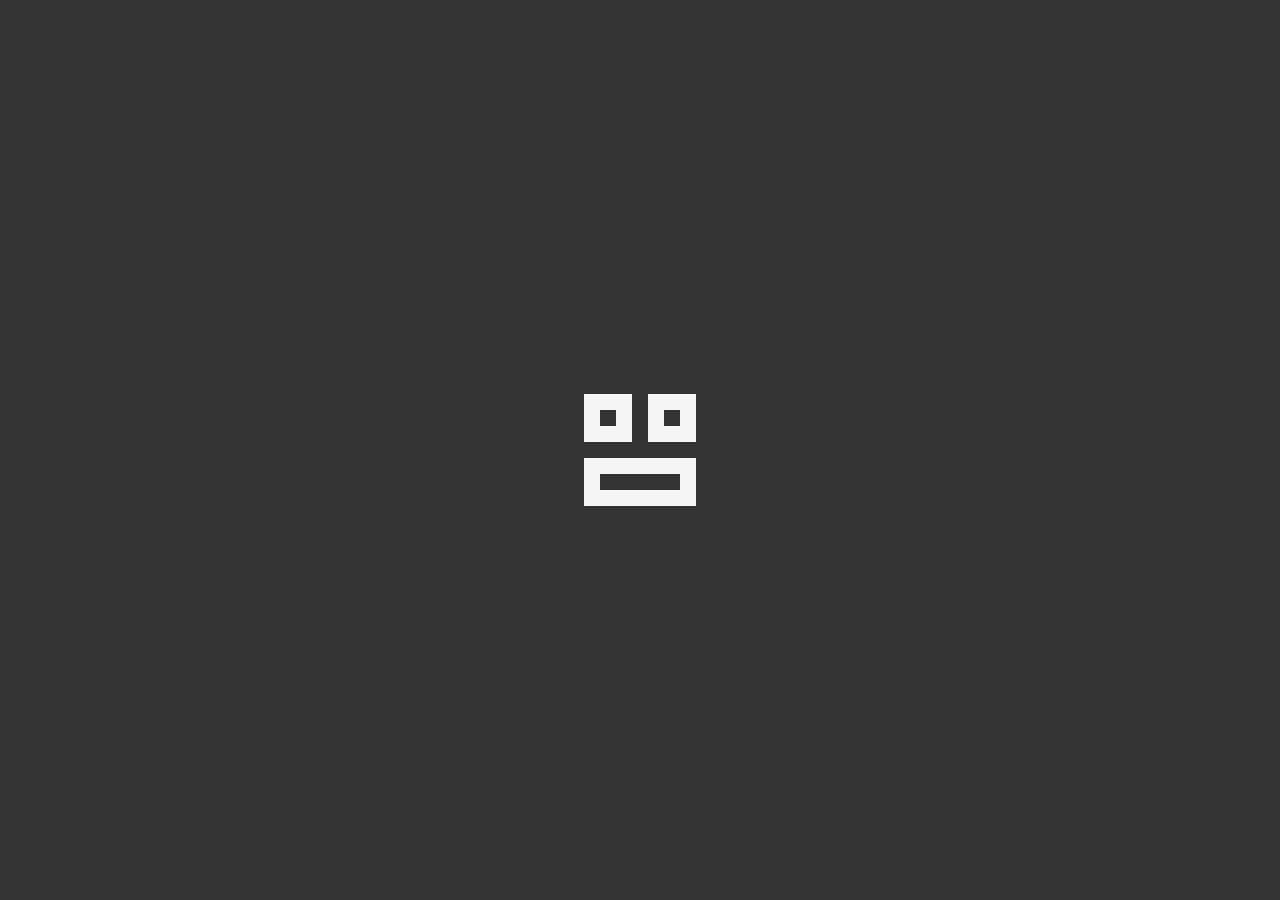
==== index.html @ 395b9e18 "font changed" ====
<!DOCTYPE html>
<html>
<head>
  <!--
    If you are serving your web app in a path other than the root, change the
    href value below to reflect the base path you are serving from.

    The path provided below has to start and end with a slash "/" in order for
    it to work correctly.

    For more details:
    * https://developer.mozilla.org/en-US/docs/Web/HTML/Element/base

    This is a placeholder for base href that will be replaced by the value of
    the `--base-href` argument provided to `flutter build`.
  -->
  <!--  <base href="$FLUTTER_BASE_HREF">-->

  <meta charset="UTF-8">
  <meta content="IE=Edge" http-equiv="X-UA-Compatible">
  <meta name="description" content="A new Flutter project.">

  <!-- iOS meta tags & icons -->
  <meta name="apple-mobile-web-app-capable" content="yes">
  <meta name="apple-mobile-web-app-status-bar-style" content="black">
  <meta name="apple-mobile-web-app-title" content="portfolio2">
  <link rel="apple-touch-icon" href="icons/Icon-192.png">

  <title> Portfolio </title>
  <link rel="manifest" href="manifest.json">
  <style>
    body {
  background: #333;
  display: flex;
  width: 100vw;
  height: 100vh;
  justify-content: center;
  align-items: center;
  padding: 0px;
  margin: 0px;
}
body .container {
  width: 112px;
  height: 112px;
}
body .container .box1,
body .container .box2,
body .container .box3 {
  border: 16px solid #f5f5f5;
  box-sizing: border-box;
  position: absolute;
  display: block;
}
body .container .box1 {
  width: 112px;
  height: 48px;
  margin-top: 64px;
  margin-left: 0px;
  animation: anime1 4s 0s forwards ease-in-out infinite;
}
body .container .box2 {
  width: 48px;
  height: 48px;
  margin-top: 0px;
  margin-left: 0px;
  animation: anime2 4s 0s forwards ease-in-out infinite;
}
body .container .box3 {
  width: 48px;
  height: 48px;
  margin-top: 0px;
  margin-left: 64px;
  animation: anime3 4s 0s forwards ease-in-out infinite;
}
@-moz-keyframes anime1 {
  0% {
    width: 112px;
    height: 48px;
    margin-top: 64px;
    margin-left: 0px;
  }
  12.5% {
    width: 48px;
    height: 48px;
    margin-top: 64px;
    margin-left: 0px;
  }
  25% {
    width: 48px;
    height: 48px;
    margin-top: 64px;
    margin-left: 0px;
  }
  37.5% {
    width: 48px;
    height: 48px;
    margin-top: 64px;
    margin-left: 0px;
  }
  50% {
    width: 48px;
    height: 48px;
    margin-top: 64px;
    margin-left: 0px;
  }
  62.5% {
    width: 48px;
    height: 48px;
    margin-top: 64px;
    margin-left: 0px;
  }
  75% {
    width: 48px;
    height: 112px;
    margin-top: 0px;
    margin-left: 0px;
  }
  87.5% {
    width: 48px;
    height: 48px;
    margin-top: 0px;
    margin-left: 0px;
  }
  100% {
    width: 48px;
    height: 48px;
    margin-top: 0px;
    margin-left: 0px;
  }
}
@-webkit-keyframes anime1 {
  0% {
    width: 112px;
    height: 48px;
    margin-top: 64px;
    margin-left: 0px;
  }
  12.5% {
    width: 48px;
    height: 48px;
    margin-top: 64px;
    margin-left: 0px;
  }
  25% {
    width: 48px;
    height: 48px;
    margin-top: 64px;
    margin-left: 0px;
  }
  37.5% {
    width: 48px;
    height: 48px;
    margin-top: 64px;
    margin-left: 0px;
  }
  50% {
    width: 48px;
    height: 48px;
    margin-top: 64px;
    margin-left: 0px;
  }
  62.5% {
    width: 48px;
    height: 48px;
    margin-top: 64px;
    margin-left: 0px;
  }
  75% {
    width: 48px;
    height: 112px;
    margin-top: 0px;
    margin-left: 0px;
  }
  87.5% {
    width: 48px;
    height: 48px;
    margin-top: 0px;
    margin-left: 0px;
  }
  100% {
    width: 48px;
    height: 48px;
    margin-top: 0px;
    margin-left: 0px;
  }
}
@-o-keyframes anime1 {
  0% {
    width: 112px;
    height: 48px;
    margin-top: 64px;
    margin-left: 0px;
  }
  12.5% {
    width: 48px;
    height: 48px;
    margin-top: 64px;
    margin-left: 0px;
  }
  25% {
    width: 48px;
    height: 48px;
    margin-top: 64px;
    margin-left: 0px;
  }
  37.5% {
    width: 48px;
    height: 48px;
    margin-top: 64px;
    margin-left: 0px;
  }
  50% {
    width: 48px;
    height: 48px;
    margin-top: 64px;
    margin-left: 0px;
  }
  62.5% {
    width: 48px;
    height: 48px;
    margin-top: 64px;
    margin-left: 0px;
  }
  75% {
    width: 48px;
    height: 112px;
    margin-top: 0px;
    margin-left: 0px;
  }
  87.5% {
    width: 48px;
    height: 48px;
    margin-top: 0px;
    margin-left: 0px;
  }
  100% {
    width: 48px;
    height: 48px;
    margin-top: 0px;
    margin-left: 0px;
  }
}
@keyframes anime1 {
  0% {
    width: 112px;
    height: 48px;
    margin-top: 64px;
    margin-left: 0px;
  }
  12.5% {
    width: 48px;
    height: 48px;
    margin-top: 64px;
    margin-left: 0px;
  }
  25% {
    width: 48px;
    height: 48px;
    margin-top: 64px;
    margin-left: 0px;
  }
  37.5% {
    width: 48px;
    height: 48px;
    margin-top: 64px;
    margin-left: 0px;
  }
  50% {
    width: 48px;
    height: 48px;
    margin-top: 64px;
    margin-left: 0px;
  }
  62.5% {
    width: 48px;
    height: 48px;
    margin-top: 64px;
    margin-left: 0px;
  }
  75% {
    width: 48px;
    height: 112px;
    margin-top: 0px;
    margin-left: 0px;
  }
  87.5% {
    width: 48px;
    height: 48px;
    margin-top: 0px;
    margin-left: 0px;
  }
  100% {
    width: 48px;
    height: 48px;
    margin-top: 0px;
    margin-left: 0px;
  }
}
@-moz-keyframes anime2 {
  0% {
    width: 48px;
    height: 48px;
    margin-top: 0px;
    margin-left: 0px;
  }
  12.5% {
    width: 48px;
    height: 48px;
    margin-top: 0px;
    margin-left: 0px;
  }
  25% {
    width: 48px;
    height: 48px;
    margin-top: 0px;
    margin-left: 0px;
  }
  37.5% {
    width: 48px;
    height: 48px;
    margin-top: 0px;
    margin-left: 0px;
  }
  50% {
    width: 112px;
    height: 48px;
    margin-top: 0px;
    margin-left: 0px;
  }
  62.5% {
    width: 48px;
    height: 48px;
    margin-top: 0px;
    margin-left: 64px;
  }
  75% {
    width: 48px;
    height: 48px;
    margin-top: 0px;
    margin-left: 64px;
  }
  87.5% {
    width: 48px;
    height: 48px;
    margin-top: 0px;
    margin-left: 64px;
  }
  100% {
    width: 48px;
    height: 48px;
    margin-top: 0px;
    margin-left: 64px;
  }
}
@-webkit-keyframes anime2 {
  0% {
    width: 48px;
    height: 48px;
    margin-top: 0px;
    margin-left: 0px;
  }
  12.5% {
    width: 48px;
    height: 48px;
    margin-top: 0px;
    margin-left: 0px;
  }
  25% {
    width: 48px;
    height: 48px;
    margin-top: 0px;
    margin-left: 0px;
  }
  37.5% {
    width: 48px;
    height: 48px;
    margin-top: 0px;
    margin-left: 0px;
  }
  50% {
    width: 112px;
    height: 48px;
    margin-top: 0px;
    margin-left: 0px;
  }
  62.5% {
    width: 48px;
    height: 48px;
    margin-top: 0px;
    margin-left: 64px;
  }
  75% {
    width: 48px;
    height: 48px;
    margin-top: 0px;
    margin-left: 64px;
  }
  87.5% {
    width: 48px;
    height: 48px;
    margin-top: 0px;
    margin-left: 64px;
  }
  100% {
    width: 48px;
    height: 48px;
    margin-top: 0px;
    margin-left: 64px;
  }
}
@-o-keyframes anime2 {
  0% {
    width: 48px;
    height: 48px;
    margin-top: 0px;
    margin-left: 0px;
  }
  12.5% {
    width: 48px;
    height: 48px;
    margin-top: 0px;
    margin-left: 0px;
  }
  25% {
    width: 48px;
    height: 48px;
    margin-top: 0px;
    margin-left: 0px;
  }
  37.5% {
    width: 48px;
    height: 48px;
    margin-top: 0px;
    margin-left: 0px;
  }
  50% {
    width: 112px;
    height: 48px;
    margin-top: 0px;
    margin-left: 0px;
  }
  62.5% {
    width: 48px;
    height: 48px;
    margin-top: 0px;
    margin-left: 64px;
  }
  75% {
    width: 48px;
    height: 48px;
    margin-top: 0px;
    margin-left: 64px;
  }
  87.5% {
    width: 48px;
    height: 48px;
    margin-top: 0px;
    margin-left: 64px;
  }
  100% {
    width: 48px;
    height: 48px;
    margin-top: 0px;
    margin-left: 64px;
  }
}
@keyframes anime2 {
  0% {
    width: 48px;
    height: 48px;
    margin-top: 0px;
    margin-left: 0px;
  }
  12.5% {
    width: 48px;
    height: 48px;
    margin-top: 0px;
    margin-left: 0px;
  }
  25% {
    width: 48px;
    height: 48px;
    margin-top: 0px;
    margin-left: 0px;
  }
  37.5% {
    width: 48px;
    height: 48px;
    margin-top: 0px;
    margin-left: 0px;
  }
  50% {
    width: 112px;
    height: 48px;
    margin-top: 0px;
    margin-left: 0px;
  }
  62.5% {
    width: 48px;
    height: 48px;
    margin-top: 0px;
    margin-left: 64px;
  }
  75% {
    width: 48px;
    height: 48px;
    margin-top: 0px;
    margin-left: 64px;
  }
  87.5% {
    width: 48px;
    height: 48px;
    margin-top: 0px;
    margin-left: 64px;
  }
  100% {
    width: 48px;
    height: 48px;
    margin-top: 0px;
    margin-left: 64px;
  }
}
@-moz-keyframes anime3 {
  0% {
    width: 48px;
    height: 48px;
    margin-top: 0px;
    margin-left: 64px;
  }
  12.5% {
    width: 48px;
    height: 48px;
    margin-top: 0px;
    margin-left: 64px;
  }
  25% {
    width: 48px;
    height: 112px;
    margin-top: 0px;
    margin-left: 64px;
  }
  37.5% {
    width: 48px;
    height: 48px;
    margin-top: 64px;
    margin-left: 64px;
  }
  50% {
    width: 48px;
    height: 48px;
    margin-top: 64px;
    margin-left: 64px;
  }
  62.5% {
    width: 48px;
    height: 48px;
    margin-top: 64px;
    margin-left: 64px;
  }
  75% {
    width: 48px;
    height: 48px;
    margin-top: 64px;
    margin-left: 64px;
  }
  87.5% {
    width: 48px;
    height: 48px;
    margin-top: 64px;
    margin-left: 64px;
  }
  100% {
    width: 112px;
    height: 48px;
    margin-top: 64px;
    margin-left: 0px;
  }
}
@-webkit-keyframes anime3 {
  0% {
    width: 48px;
    height: 48px;
    margin-top: 0px;
    margin-left: 64px;
  }
  12.5% {
    width: 48px;
    height: 48px;
    margin-top: 0px;
    margin-left: 64px;
  }
  25% {
    width: 48px;
    height: 112px;
    margin-top: 0px;
    margin-left: 64px;
  }
  37.5% {
    width: 48px;
    height: 48px;
    margin-top: 64px;
    margin-left: 64px;
  }
  50% {
    width: 48px;
    height: 48px;
    margin-top: 64px;
    margin-left: 64px;
  }
  62.5% {
    width: 48px;
    height: 48px;
    margin-top: 64px;
    margin-left: 64px;
  }
  75% {
    width: 48px;
    height: 48px;
    margin-top: 64px;
    margin-left: 64px;
  }
  87.5% {
    width: 48px;
    height: 48px;
    margin-top: 64px;
    margin-left: 64px;
  }
  100% {
    width: 112px;
    height: 48px;
    margin-top: 64px;
    margin-left: 0px;
  }
}
@-o-keyframes anime3 {
  0% {
    width: 48px;
    height: 48px;
    margin-top: 0px;
    margin-left: 64px;
  }
  12.5% {
    width: 48px;
    height: 48px;
    margin-top: 0px;
    margin-left: 64px;
  }
  25% {
    width: 48px;
    height: 112px;
    margin-top: 0px;
    margin-left: 64px;
  }
  37.5% {
    width: 48px;
    height: 48px;
    margin-top: 64px;
    margin-left: 64px;
  }
  50% {
    width: 48px;
    height: 48px;
    margin-top: 64px;
    margin-left: 64px;
  }
  62.5% {
    width: 48px;
    height: 48px;
    margin-top: 64px;
    margin-left: 64px;
  }
  75% {
    width: 48px;
    height: 48px;
    margin-top: 64px;
    margin-left: 64px;
  }
  87.5% {
    width: 48px;
    height: 48px;
    margin-top: 64px;
    margin-left: 64px;
  }
  100% {
    width: 112px;
    height: 48px;
    margin-top: 64px;
    margin-left: 0px;
  }
}
@keyframes anime3 {
  0% {
    width: 48px;
    height: 48px;
    margin-top: 0px;
    margin-left: 64px;
  }
  12.5% {
    width: 48px;
    height: 48px;
    margin-top: 0px;
    margin-left: 64px;
  }
  25% {
    width: 48px;
    height: 112px;
    margin-top: 0px;
    margin-left: 64px;
  }
  37.5% {
    width: 48px;
    height: 48px;
    margin-top: 64px;
    margin-left: 64px;
  }
  50% {
    width: 48px;
    height: 48px;
    margin-top: 64px;
    margin-left: 64px;
  }
  62.5% {
    width: 48px;
    height: 48px;
    margin-top: 64px;
    margin-left: 64px;
  }
  75% {
    width: 48px;
    height: 48px;
    margin-top: 64px;
    margin-left: 64px;
  }
  87.5% {
    width: 48px;
    height: 48px;
    margin-top: 64px;
    margin-left: 64px;
  }
  100% {
    width: 112px;
    height: 48px;
    margin-top: 64px;
    margin-left: 0px;
  }
}

  </style>
</head>
<body>
<div class="container">
  <div class="box1"></div>
  <div class="box2"></div>
  <div class="box3"></div>
</div>
<!-- This script installs service_worker.js to provide PWA functionality to
     application. For more information, see:
     https://developers.google.com/web/fundamentals/primers/service-workers -->
<script>
    var serviceWorkerVersion = '2859635716';
    var scriptLoaded = false;
    function loadMainDartJs() {
      if (scriptLoaded) {
        return;
      }
      scriptLoaded = true;
      var scriptTag = document.createElement('script');
      scriptTag.src = 'main.dart.js';
      scriptTag.type = 'application/javascript';
      document.body.append(scriptTag);
    }

    if ('serviceWorker' in navigator) {
      // Service workers are supported. Use them.
      window.addEventListener('load', function () {
        // Wait for registration to finish before dropping the <script> tag.
        // Otherwise, the browser will load the script multiple times,
        // potentially different versions.
        var serviceWorkerUrl = 'flutter_service_worker.js?v=' + serviceWorkerVersion;
        navigator.serviceWorker.register(serviceWorkerUrl)
          .then((reg) => {
            function waitForActivation(serviceWorker) {
              serviceWorker.addEventListener('statechange', () => {
                if (serviceWorker.state == 'activated') {
                  console.log('Installed new service worker.');
                  loadMainDartJs();
                }
              });
            }
            if (!reg.active && (reg.installing || reg.waiting)) {
              // No active web worker and we have installed or are installing
              // one for the first time. Simply wait for it to activate.
              waitForActivation(reg.installing ?? reg.waiting);
            } else if (!reg.active.scriptURL.endsWith(serviceWorkerVersion)) {
              // When the app updates the serviceWorkerVersion changes, so we
              // need to ask the service worker to update.
              console.log('New service worker available.');
              reg.update();
              waitForActivation(reg.installing);
            } else {
              // Existing service worker is still good.
              console.log('Loading app from service worker.');
              loadMainDartJs();
            }
          });

        // If service worker doesn't succeed in a reasonable amount of time,
        // fallback to plaint <script> tag.
        setTimeout(() => {
          if (!scriptLoaded) {
            console.warn(
              'Failed to load app from service worker. Falling back to plain <script> tag.',
            );
            loadMainDartJs();
          }
        }, 4000);
      });
    } else {
      // Service workers not supported. Just drop the <script> tag.
      loadMainDartJs();
    }
  </script>
</body>
</html>
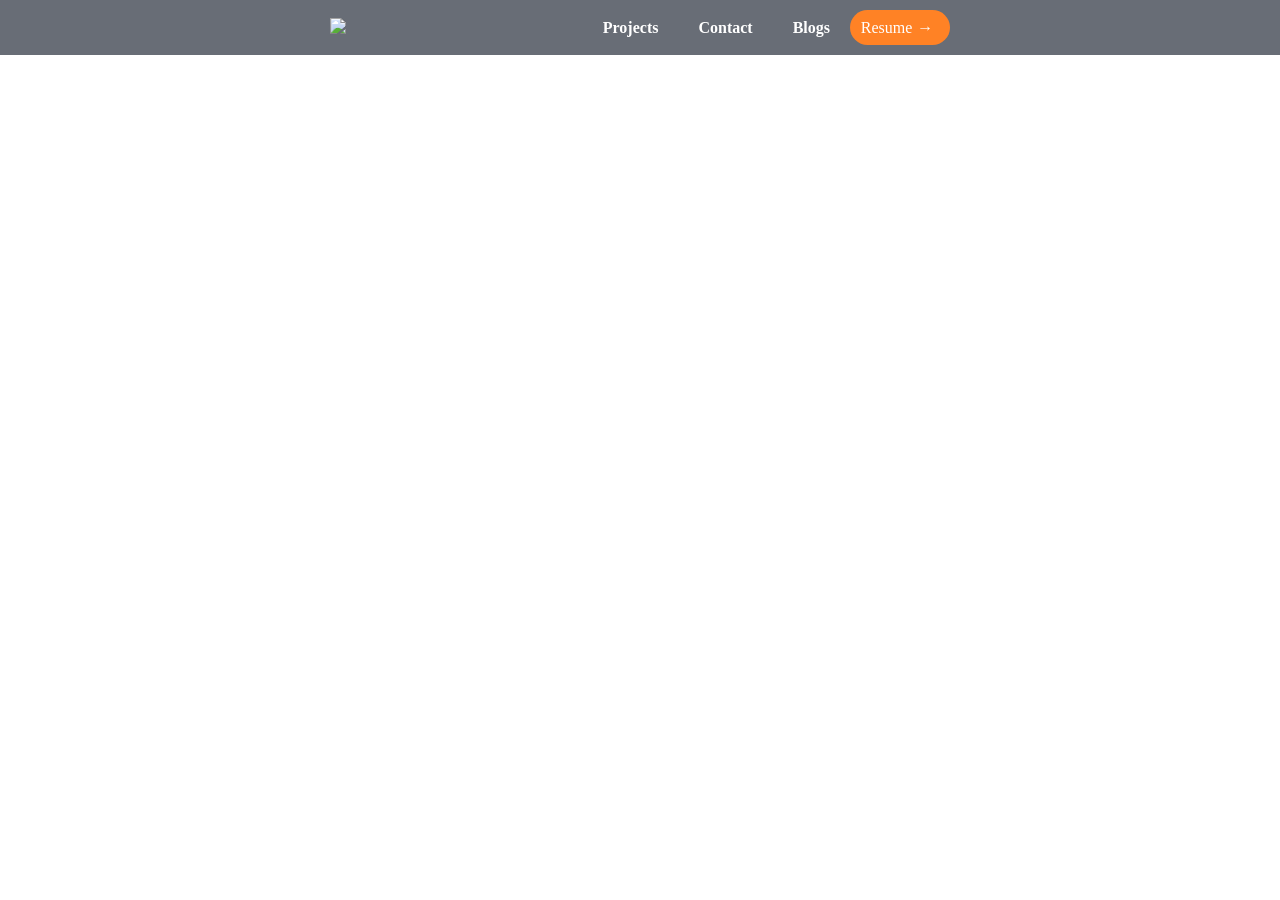
==== commit 5bf8da7a: "See ORIGIN_COMMIT from refs/heads/master" ====
--- a/index.html
+++ b/index.html
@@ -1,824 +1,28 @@
-<!DOCTYPE html>
-<html>
+<!doctype html>
+<html lang="en">
+
 <head>
-  <!--
-    If you are serving your web app in a path other than the root, change the
-    href value below to reflect the base path you are serving from.
+  <meta charset="UTF-8" />
+  <link rel="icon" type="image/svg+xml" href="/logo.png" />
+  <meta name="viewport" content="width=device-width, initial-scale=1.0" />
+  <title>Fahad's - Porfolio</title>
+  <script type="module" crossorigin src="/assets/index-xwb10zrN.js"></script>
+  <link rel="modulepreload" crossorigin href="/assets/core-js-BIyUlsrx.js">
+  <link rel="modulepreload" crossorigin href="/assets/babel-runtime-COBlzN6P.js">
+  <link rel="modulepreload" crossorigin href="/assets/react-Bktag0Tn.js">
+  <link rel="modulepreload" crossorigin href="/assets/scheduler-CzFDRTuY.js">
+  <link rel="modulepreload" crossorigin href="/assets/react-dom-Dtr50wvn.js">
+  <link rel="modulepreload" crossorigin href="/assets/@remix-run-mYPDgsY_.js">
+  <link rel="modulepreload" crossorigin href="/assets/react-router-BqUJH2Sn.js">
+  <link rel="modulepreload" crossorigin href="/assets/react-router-dom-BqNi4hDz.js">
+  <link rel="modulepreload" crossorigin href="/assets/prop-types-BKNjMPK8.js">
+  <link rel="modulepreload" crossorigin href="/assets/lottie-web-OXJeWB4-.js">
+  <link rel="modulepreload" crossorigin href="/assets/react-lottie-DNDC81LT.js">
+  <link rel="stylesheet" crossorigin href="/assets/index-HFA5YHry.css">
+</head>
 
-    The path provided below has to start and end with a slash "/" in order for
-    it to work correctly.
+<body>
+  <div id="root"></div>
+</body>
 
-    For more details:
-    * https://developer.mozilla.org/en-US/docs/Web/HTML/Element/base
-
-    This is a placeholder for base href that will be replaced by the value of
-    the `--base-href` argument provided to `flutter build`.
-  -->
-  <!--  <base href="$FLUTTER_BASE_HREF">-->
-
-  <meta charset="UTF-8">
-  <meta content="IE=Edge" http-equiv="X-UA-Compatible">
-  <meta name="description" content="A new Flutter project.">
-
-  <!-- iOS meta tags & icons -->
-  <meta name="apple-mobile-web-app-capable" content="yes">
-  <meta name="apple-mobile-web-app-status-bar-style" content="black">
-  <meta name="apple-mobile-web-app-title" content="portfolio2">
-  <link rel="apple-touch-icon" href="icons/Icon-192.png">
-
-  <title> Portfolio </title>
-  <link rel="manifest" href="manifest.json">
-  <style>
-    body {
-  background: #333;
-  display: flex;
-  width: 100vw;
-  height: 100vh;
-  justify-content: center;
-  align-items: center;
-  padding: 0px;
-  margin: 0px;
-}
-body .container {
-  width: 112px;
-  height: 112px;
-}
-body .container .box1,
-body .container .box2,
-body .container .box3 {
-  border: 16px solid #f5f5f5;
-  box-sizing: border-box;
-  position: absolute;
-  display: block;
-}
-body .container .box1 {
-  width: 112px;
-  height: 48px;
-  margin-top: 64px;
-  margin-left: 0px;
-  animation: anime1 4s 0s forwards ease-in-out infinite;
-}
-body .container .box2 {
-  width: 48px;
-  height: 48px;
-  margin-top: 0px;
-  margin-left: 0px;
-  animation: anime2 4s 0s forwards ease-in-out infinite;
-}
-body .container .box3 {
-  width: 48px;
-  height: 48px;
-  margin-top: 0px;
-  margin-left: 64px;
-  animation: anime3 4s 0s forwards ease-in-out infinite;
-}
-@-moz-keyframes anime1 {
-  0% {
-    width: 112px;
-    height: 48px;
-    margin-top: 64px;
-    margin-left: 0px;
-  }
-  12.5% {
-    width: 48px;
-    height: 48px;
-    margin-top: 64px;
-    margin-left: 0px;
-  }
-  25% {
-    width: 48px;
-    height: 48px;
-    margin-top: 64px;
-    margin-left: 0px;
-  }
-  37.5% {
-    width: 48px;
-    height: 48px;
-    margin-top: 64px;
-    margin-left: 0px;
-  }
-  50% {
-    width: 48px;
-    height: 48px;
-    margin-top: 64px;
-    margin-left: 0px;
-  }
-  62.5% {
-    width: 48px;
-    height: 48px;
-    margin-top: 64px;
-    margin-left: 0px;
-  }
-  75% {
-    width: 48px;
-    height: 112px;
-    margin-top: 0px;
-    margin-left: 0px;
-  }
-  87.5% {
-    width: 48px;
-    height: 48px;
-    margin-top: 0px;
-    margin-left: 0px;
-  }
-  100% {
-    width: 48px;
-    height: 48px;
-    margin-top: 0px;
-    margin-left: 0px;
-  }
-}
-@-webkit-keyframes anime1 {
-  0% {
-    width: 112px;
-    height: 48px;
-    margin-top: 64px;
-    margin-left: 0px;
-  }
-  12.5% {
-    width: 48px;
-    height: 48px;
-    margin-top: 64px;
-    margin-left: 0px;
-  }
-  25% {
-    width: 48px;
-    height: 48px;
-    margin-top: 64px;
-    margin-left: 0px;
-  }
-  37.5% {
-    width: 48px;
-    height: 48px;
-    margin-top: 64px;
-    margin-left: 0px;
-  }
-  50% {
-    width: 48px;
-    height: 48px;
-    margin-top: 64px;
-    margin-left: 0px;
-  }
-  62.5% {
-    width: 48px;
-    height: 48px;
-    margin-top: 64px;
-    margin-left: 0px;
-  }
-  75% {
-    width: 48px;
-    height: 112px;
-    margin-top: 0px;
-    margin-left: 0px;
-  }
-  87.5% {
-    width: 48px;
-    height: 48px;
-    margin-top: 0px;
-    margin-left: 0px;
-  }
-  100% {
-    width: 48px;
-    height: 48px;
-    margin-top: 0px;
-    margin-left: 0px;
-  }
-}
-@-o-keyframes anime1 {
-  0% {
-    width: 112px;
-    height: 48px;
-    margin-top: 64px;
-    margin-left: 0px;
-  }
-  12.5% {
-    width: 48px;
-    height: 48px;
-    margin-top: 64px;
-    margin-left: 0px;
-  }
-  25% {
-    width: 48px;
-    height: 48px;
-    margin-top: 64px;
-    margin-left: 0px;
-  }
-  37.5% {
-    width: 48px;
-    height: 48px;
-    margin-top: 64px;
-    margin-left: 0px;
-  }
-  50% {
-    width: 48px;
-    height: 48px;
-    margin-top: 64px;
-    margin-left: 0px;
-  }
-  62.5% {
-    width: 48px;
-    height: 48px;
-    margin-top: 64px;
-    margin-left: 0px;
-  }
-  75% {
-    width: 48px;
-    height: 112px;
-    margin-top: 0px;
-    margin-left: 0px;
-  }
-  87.5% {
-    width: 48px;
-    height: 48px;
-    margin-top: 0px;
-    margin-left: 0px;
-  }
-  100% {
-    width: 48px;
-    height: 48px;
-    margin-top: 0px;
-    margin-left: 0px;
-  }
-}
-@keyframes anime1 {
-  0% {
-    width: 112px;
-    height: 48px;
-    margin-top: 64px;
-    margin-left: 0px;
-  }
-  12.5% {
-    width: 48px;
-    height: 48px;
-    margin-top: 64px;
-    margin-left: 0px;
-  }
-  25% {
-    width: 48px;
-    height: 48px;
-    margin-top: 64px;
-    margin-left: 0px;
-  }
-  37.5% {
-    width: 48px;
-    height: 48px;
-    margin-top: 64px;
-    margin-left: 0px;
-  }
-  50% {
-    width: 48px;
-    height: 48px;
-    margin-top: 64px;
-    margin-left: 0px;
-  }
-  62.5% {
-    width: 48px;
-    height: 48px;
-    margin-top: 64px;
-    margin-left: 0px;
-  }
-  75% {
-    width: 48px;
-    height: 112px;
-    margin-top: 0px;
-    margin-left: 0px;
-  }
-  87.5% {
-    width: 48px;
-    height: 48px;
-    margin-top: 0px;
-    margin-left: 0px;
-  }
-  100% {
-    width: 48px;
-    height: 48px;
-    margin-top: 0px;
-    margin-left: 0px;
-  }
-}
-@-moz-keyframes anime2 {
-  0% {
-    width: 48px;
-    height: 48px;
-    margin-top: 0px;
-    margin-left: 0px;
-  }
-  12.5% {
-    width: 48px;
-    height: 48px;
-    margin-top: 0px;
-    margin-left: 0px;
-  }
-  25% {
-    width: 48px;
-    height: 48px;
-    margin-top: 0px;
-    margin-left: 0px;
-  }
-  37.5% {
-    width: 48px;
-    height: 48px;
-    margin-top: 0px;
-    margin-left: 0px;
-  }
-  50% {
-    width: 112px;
-    height: 48px;
-    margin-top: 0px;
-    margin-left: 0px;
-  }
-  62.5% {
-    width: 48px;
-    height: 48px;
-    margin-top: 0px;
-    margin-left: 64px;
-  }
-  75% {
-    width: 48px;
-    height: 48px;
-    margin-top: 0px;
-    margin-left: 64px;
-  }
-  87.5% {
-    width: 48px;
-    height: 48px;
-    margin-top: 0px;
-    margin-left: 64px;
-  }
-  100% {
-    width: 48px;
-    height: 48px;
-    margin-top: 0px;
-    margin-left: 64px;
-  }
-}
-@-webkit-keyframes anime2 {
-  0% {
-    width: 48px;
-    height: 48px;
-    margin-top: 0px;
-    margin-left: 0px;
-  }
-  12.5% {
-    width: 48px;
-    height: 48px;
-    margin-top: 0px;
-    margin-left: 0px;
-  }
-  25% {
-    width: 48px;
-    height: 48px;
-    margin-top: 0px;
-    margin-left: 0px;
-  }
-  37.5% {
-    width: 48px;
-    height: 48px;
-    margin-top: 0px;
-    margin-left: 0px;
-  }
-  50% {
-    width: 112px;
-    height: 48px;
-    margin-top: 0px;
-    margin-left: 0px;
-  }
-  62.5% {
-    width: 48px;
-    height: 48px;
-    margin-top: 0px;
-    margin-left: 64px;
-  }
-  75% {
-    width: 48px;
-    height: 48px;
-    margin-top: 0px;
-    margin-left: 64px;
-  }
-  87.5% {
-    width: 48px;
-    height: 48px;
-    margin-top: 0px;
-    margin-left: 64px;
-  }
-  100% {
-    width: 48px;
-    height: 48px;
-    margin-top: 0px;
-    margin-left: 64px;
-  }
-}
-@-o-keyframes anime2 {
-  0% {
-    width: 48px;
-    height: 48px;
-    margin-top: 0px;
-    margin-left: 0px;
-  }
-  12.5% {
-    width: 48px;
-    height: 48px;
-    margin-top: 0px;
-    margin-left: 0px;
-  }
-  25% {
-    width: 48px;
-    height: 48px;
-    margin-top: 0px;
-    margin-left: 0px;
-  }
-  37.5% {
-    width: 48px;
-    height: 48px;
-    margin-top: 0px;
-    margin-left: 0px;
-  }
-  50% {
-    width: 112px;
-    height: 48px;
-    margin-top: 0px;
-    margin-left: 0px;
-  }
-  62.5% {
-    width: 48px;
-    height: 48px;
-    margin-top: 0px;
-    margin-left: 64px;
-  }
-  75% {
-    width: 48px;
-    height: 48px;
-    margin-top: 0px;
-    margin-left: 64px;
-  }
-  87.5% {
-    width: 48px;
-    height: 48px;
-    margin-top: 0px;
-    margin-left: 64px;
-  }
-  100% {
-    width: 48px;
-    height: 48px;
-    margin-top: 0px;
-    margin-left: 64px;
-  }
-}
-@keyframes anime2 {
-  0% {
-    width: 48px;
-    height: 48px;
-    margin-top: 0px;
-    margin-left: 0px;
-  }
-  12.5% {
-    width: 48px;
-    height: 48px;
-    margin-top: 0px;
-    margin-left: 0px;
-  }
-  25% {
-    width: 48px;
-    height: 48px;
-    margin-top: 0px;
-    margin-left: 0px;
-  }
-  37.5% {
-    width: 48px;
-    height: 48px;
-    margin-top: 0px;
-    margin-left: 0px;
-  }
-  50% {
-    width: 112px;
-    height: 48px;
-    margin-top: 0px;
-    margin-left: 0px;
-  }
-  62.5% {
-    width: 48px;
-    height: 48px;
-    margin-top: 0px;
-    margin-left: 64px;
-  }
-  75% {
-    width: 48px;
-    height: 48px;
-    margin-top: 0px;
-    margin-left: 64px;
-  }
-  87.5% {
-    width: 48px;
-    height: 48px;
-    margin-top: 0px;
-    margin-left: 64px;
-  }
-  100% {
-    width: 48px;
-    height: 48px;
-    margin-top: 0px;
-    margin-left: 64px;
-  }
-}
-@-moz-keyframes anime3 {
-  0% {
-    width: 48px;
-    height: 48px;
-    margin-top: 0px;
-    margin-left: 64px;
-  }
-  12.5% {
-    width: 48px;
-    height: 48px;
-    margin-top: 0px;
-    margin-left: 64px;
-  }
-  25% {
-    width: 48px;
-    height: 112px;
-    margin-top: 0px;
-    margin-left: 64px;
-  }
-  37.5% {
-    width: 48px;
-    height: 48px;
-    margin-top: 64px;
-    margin-left: 64px;
-  }
-  50% {
-    width: 48px;
-    height: 48px;
-    margin-top: 64px;
-    margin-left: 64px;
-  }
-  62.5% {
-    width: 48px;
-    height: 48px;
-    margin-top: 64px;
-    margin-left: 64px;
-  }
-  75% {
-    width: 48px;
-    height: 48px;
-    margin-top: 64px;
-    margin-left: 64px;
-  }
-  87.5% {
-    width: 48px;
-    height: 48px;
-    margin-top: 64px;
-    margin-left: 64px;
-  }
-  100% {
-    width: 112px;
-    height: 48px;
-    margin-top: 64px;
-    margin-left: 0px;
-  }
-}
-@-webkit-keyframes anime3 {
-  0% {
-    width: 48px;
-    height: 48px;
-    margin-top: 0px;
-    margin-left: 64px;
-  }
-  12.5% {
-    width: 48px;
-    height: 48px;
-    margin-top: 0px;
-    margin-left: 64px;
-  }
-  25% {
-    width: 48px;
-    height: 112px;
-    margin-top: 0px;
-    margin-left: 64px;
-  }
-  37.5% {
-    width: 48px;
-    height: 48px;
-    margin-top: 64px;
-    margin-left: 64px;
-  }
-  50% {
-    width: 48px;
-    height: 48px;
-    margin-top: 64px;
-    margin-left: 64px;
-  }
-  62.5% {
-    width: 48px;
-    height: 48px;
-    margin-top: 64px;
-    margin-left: 64px;
-  }
-  75% {
-    width: 48px;
-    height: 48px;
-    margin-top: 64px;
-    margin-left: 64px;
-  }
-  87.5% {
-    width: 48px;
-    height: 48px;
-    margin-top: 64px;
-    margin-left: 64px;
-  }
-  100% {
-    width: 112px;
-    height: 48px;
-    margin-top: 64px;
-    margin-left: 0px;
-  }
-}
-@-o-keyframes anime3 {
-  0% {
-    width: 48px;
-    height: 48px;
-    margin-top: 0px;
-    margin-left: 64px;
-  }
-  12.5% {
-    width: 48px;
-    height: 48px;
-    margin-top: 0px;
-    margin-left: 64px;
-  }
-  25% {
-    width: 48px;
-    height: 112px;
-    margin-top: 0px;
-    margin-left: 64px;
-  }
-  37.5% {
-    width: 48px;
-    height: 48px;
-    margin-top: 64px;
-    margin-left: 64px;
-  }
-  50% {
-    width: 48px;
-    height: 48px;
-    margin-top: 64px;
-    margin-left: 64px;
-  }
-  62.5% {
-    width: 48px;
-    height: 48px;
-    margin-top: 64px;
-    margin-left: 64px;
-  }
-  75% {
-    width: 48px;
-    height: 48px;
-    margin-top: 64px;
-    margin-left: 64px;
-  }
-  87.5% {
-    width: 48px;
-    height: 48px;
-    margin-top: 64px;
-    margin-left: 64px;
-  }
-  100% {
-    width: 112px;
-    height: 48px;
-    margin-top: 64px;
-    margin-left: 0px;
-  }
-}
-@keyframes anime3 {
-  0% {
-    width: 48px;
-    height: 48px;
-    margin-top: 0px;
-    margin-left: 64px;
-  }
-  12.5% {
-    width: 48px;
-    height: 48px;
-    margin-top: 0px;
-    margin-left: 64px;
-  }
-  25% {
-    width: 48px;
-    height: 112px;
-    margin-top: 0px;
-    margin-left: 64px;
-  }
-  37.5% {
-    width: 48px;
-    height: 48px;
-    margin-top: 64px;
-    margin-left: 64px;
-  }
-  50% {
-    width: 48px;
-    height: 48px;
-    margin-top: 64px;
-    margin-left: 64px;
-  }
-  62.5% {
-    width: 48px;
-    height: 48px;
-    margin-top: 64px;
-    margin-left: 64px;
-  }
-  75% {
-    width: 48px;
-    height: 48px;
-    margin-top: 64px;
-    margin-left: 64px;
-  }
-  87.5% {
-    width: 48px;
-    height: 48px;
-    margin-top: 64px;
-    margin-left: 64px;
-  }
-  100% {
-    width: 112px;
-    height: 48px;
-    margin-top: 64px;
-    margin-left: 0px;
-  }
-}
-
-  </style>
-</head>
-<body>
-<div class="container">
-  <div class="box1"></div>
-  <div class="box2"></div>
-  <div class="box3"></div>
-</div>
-<!-- This script installs service_worker.js to provide PWA functionality to
-     application. For more information, see:
-     https://developers.google.com/web/fundamentals/primers/service-workers -->
-<script>
-    var serviceWorkerVersion = '2859635716';
-    var scriptLoaded = false;
-    function loadMainDartJs() {
-      if (scriptLoaded) {
-        return;
-      }
-      scriptLoaded = true;
-      var scriptTag = document.createElement('script');
-      scriptTag.src = 'main.dart.js';
-      scriptTag.type = 'application/javascript';
-      document.body.append(scriptTag);
-    }
-
-    if ('serviceWorker' in navigator) {
-      // Service workers are supported. Use them.
-      window.addEventListener('load', function () {
-        // Wait for registration to finish before dropping the <script> tag.
-        // Otherwise, the browser will load the script multiple times,
-        // potentially different versions.
-        var serviceWorkerUrl = 'flutter_service_worker.js?v=' + serviceWorkerVersion;
-        navigator.serviceWorker.register(serviceWorkerUrl)
-          .then((reg) => {
-            function waitForActivation(serviceWorker) {
-              serviceWorker.addEventListener('statechange', () => {
-                if (serviceWorker.state == 'activated') {
-                  console.log('Installed new service worker.');
-                  loadMainDartJs();
-                }
-              });
-            }
-            if (!reg.active && (reg.installing || reg.waiting)) {
-              // No active web worker and we have installed or are installing
-              // one for the first time. Simply wait for it to activate.
-              waitForActivation(reg.installing ?? reg.waiting);
-            } else if (!reg.active.scriptURL.endsWith(serviceWorkerVersion)) {
-              // When the app updates the serviceWorkerVersion changes, so we
-              // need to ask the service worker to update.
-              console.log('New service worker available.');
-              reg.update();
-              waitForActivation(reg.installing);
-            } else {
-              // Existing service worker is still good.
-              console.log('Loading app from service worker.');
-              loadMainDartJs();
-            }
-          });
-
-        // If service worker doesn't succeed in a reasonable amount of time,
-        // fallback to plaint <script> tag.
-        setTimeout(() => {
-          if (!scriptLoaded) {
-            console.warn(
-              'Failed to load app from service worker. Falling back to plain <script> tag.',
-            );
-            loadMainDartJs();
-          }
-        }, 4000);
-      });
-    } else {
-      // Service workers not supported. Just drop the <script> tag.
-      loadMainDartJs();
-    }
-  </script>
-</body>
-</html>
+</html>
--- a/assets/index-HFA5YHry.css
+++ b/assets/index-HFA5YHry.css
@@ -0,0 +1 @@
+.about{min-height:100vh;position:relative}.about-body{display:flex;flex-direction:row;align-items:center;justify-content:space-around;height:fit-content;padding-top:6rem}.about .line-styling{position:absolute;top:50px;left:50%;height:50px;width:85%;transform:translate(-50%);display:flex;align-items:center;justify-content:space-between}.about .line-styling .style-circle{width:10px;height:10px;border-radius:50%}.about .line-styling .style-line{width:95%;height:5px;border-radius:10px}@media screen and (max-width: 992px){.about-body{display:flex;flex-direction:column-reverse;align-items:center;justify-content:space-around}}.about-description{display:flex;flex-direction:column;align-items:flex-start;justify-content:space-evenly;flex:.6;width:100%;height:fit-content}.about-description>p{font-size:1.25rem;color:#e0d9d9;font-family:var(--primaryFont);text-align:start;text-justify:inter-word}.about-name-title{display:flex;align-items:center;flex-direction:row;width:100%}.about-name-title>h4{padding-left:10px}.about-img{width:380px}.education .line-styling{position:relative;left:50%;height:50px;width:85%;display:flex;align-items:center;justify-content:start}.education .line-styling .style-circle{width:10px;height:10px;border-radius:50%}.education .line-styling .style-line{width:95%;height:5px;border-radius:10px}.header{position:sticky;background-color:#686d76;padding:10px 20px;top:0;color:#fff;display:flex;justify-content:space-between;align-items:center}.img{position:relative;left:25%}.img>img{height:30px;width:130px0px}.right-box{position:relative;right:25%;flex-direction:row;align-items:center;display:flex;justify-content:space-evenly}.right-box-item{padding-inline:20px;cursor:pointer}.r-corner-card{border-radius:55px;background:#ff8225;padding-inline:25px;padding-block:15px;width:50px;display:flex;justify-content:center;cursor:pointer;align-items:center;height:5px}.r-corner-card:after{content:"→";margin-right:6px;margin-left:5px}html,body{padding:0;margin:0}.center-image{left:50%;top:50%;position:absolute}
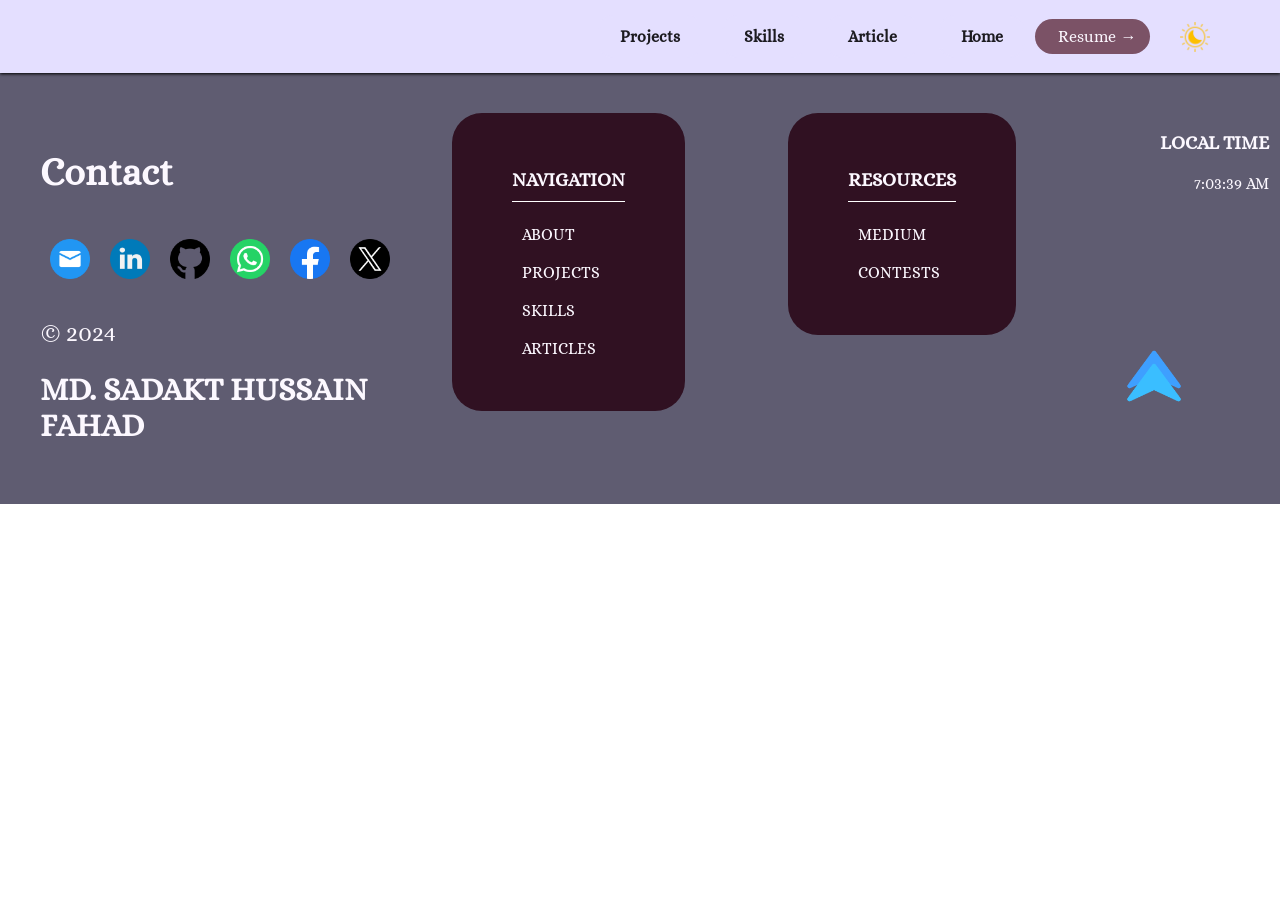
==== commit c784744c: "See ORIGIN_COMMIT from refs/heads/master" ====
--- a/index.html
+++ b/index.html
@@ -6,19 +6,19 @@
   <link rel="icon" type="image/svg+xml" href="/logo.png" />
   <meta name="viewport" content="width=device-width, initial-scale=1.0" />
   <title>Fahad's - Porfolio</title>
-  <script type="module" crossorigin src="/assets/index-xwb10zrN.js"></script>
-  <link rel="modulepreload" crossorigin href="/assets/core-js-BIyUlsrx.js">
-  <link rel="modulepreload" crossorigin href="/assets/babel-runtime-COBlzN6P.js">
-  <link rel="modulepreload" crossorigin href="/assets/react-Bktag0Tn.js">
+  <script type="module" crossorigin src="/assets/index-xSCMRrI9.js"></script>
+  <link rel="modulepreload" crossorigin href="/assets/fast-deep-equal-8H8SH489.js">
+  <link rel="modulepreload" crossorigin href="/assets/react-BT0UaAji.js">
   <link rel="modulepreload" crossorigin href="/assets/scheduler-CzFDRTuY.js">
-  <link rel="modulepreload" crossorigin href="/assets/react-dom-Dtr50wvn.js">
-  <link rel="modulepreload" crossorigin href="/assets/@remix-run-mYPDgsY_.js">
-  <link rel="modulepreload" crossorigin href="/assets/react-router-BqUJH2Sn.js">
-  <link rel="modulepreload" crossorigin href="/assets/react-router-dom-BqNi4hDz.js">
-  <link rel="modulepreload" crossorigin href="/assets/prop-types-BKNjMPK8.js">
-  <link rel="modulepreload" crossorigin href="/assets/lottie-web-OXJeWB4-.js">
-  <link rel="modulepreload" crossorigin href="/assets/react-lottie-DNDC81LT.js">
-  <link rel="stylesheet" crossorigin href="/assets/index-HFA5YHry.css">
+  <link rel="modulepreload" crossorigin href="/assets/react-dom-Yg15CTa3.js">
+  <link rel="modulepreload" crossorigin href="/assets/@remix-run-C0MJ9PeH.js">
+  <link rel="modulepreload" crossorigin href="/assets/react-router-BFC3skHm.js">
+  <link rel="modulepreload" crossorigin href="/assets/react-router-dom-lCxBKAkJ.js">
+  <link rel="modulepreload" crossorigin href="/assets/lottie-web-DcUv27x8.js">
+  <link rel="modulepreload" crossorigin href="/assets/rfdc-C3E4_Cus.js">
+  <link rel="modulepreload" crossorigin href="/assets/react-lottie-player-BxNKn_E9.js">
+  <link rel="modulepreload" crossorigin href="/assets/react-ga4-BIaZIaWT.js">
+  <link rel="stylesheet" crossorigin href="/assets/index-BkG_xgON.css">
 </head>
 
 <body>
--- a/assets/index-BkG_xgON.css
+++ b/assets/index-BkG_xgON.css
@@ -0,0 +1 @@
+@import"https://fonts.googleapis.com/css?family=Alice:700|Alice:400";.about{min-height:95vh;position:relative;background-color:var(--primary-container)}.about-body{display:flex;flex-direction:row;align-items:center;justify-content:space-evenly;height:fit-content;color:var(--on-background)}.about .line-styling{position:relative;top:100px;left:50%;height:50px;width:85%;transform:translate(-50%);display:flex;align-items:center;justify-content:space-between}.about .line-styling .style-circle{width:10px;height:10px;border-radius:50%;color:var(--on-background)}.about .line-styling .style-line{width:95%;height:5px;border-radius:10px;color:var(--on-background)}.connect-btn{margin-top:60px;border-radius:15px;padding:15px;background-color:var(--surface-container-high);color:var(--on-background)}.about-description>p{font-size:20px;line-height:1.5em}@media screen and (max-width: 992px){.about-body{display:flex;flex-direction:column-reverse;align-items:center;justify-content:space-around}}.about-description{display:flex;color:var(--on-background);flex-direction:column;align-items:flex-start;justify-content:space-evenly;flex:.7;width:100%;height:fit-content}.name-desc{display:flex;flex-direction:column;justify-content:end;align-items:start}.header-container{margin-top:7rem;text-align:center}.about-img{width:380px}.contact_items{display:inline-block;display:flex}.content{background-color:var(--primary-container);display:flex;flex-direction:column;align-items:center;padding-inline:100px;color:var(--on-background);padding-block-end:100px}.item_root{position:relative;display:grid;margin-inline-start:60px}.item_root:after{content:"";position:absolute;display:flex;top:0;left:-59px;height:calc(100% + 30px);border-left:3px solid var(--tertiary)}.item_invidual{margin-top:36px;padding:30px;position:relative;background-color:var(--on-secondary);border-radius:10px;width:100%}.item_invidual:after{position:absolute;content:"";width:20px;height:20px;background-color:var(--on-tertiary);top:50%;transform:translateY(-50%);left:-70px;border:2px solid var(--primary);border-radius:999px;z-index:+1}.current_job_title{margin-inline-start:15px;font-size:26px;font-weight:700}.image-container{width:30px;height:30px}.job-link{width:20px;height:20px;display:flex;align-items:end}.date{font-size:22px;margin-inline-start:10px}.date_current_job_title{display:flex;flex-direction:row;vertical-align:middle;align-items:center}.title-with-link{display:flex;flex-direction:row;align-items:center;justify-content:space-between}.company{font-size:24px;margin-inline-start:10px;font-weight:700}.description{margin-top:20px;font-size:16px;line-height:1.5em}.skills{margin-top:20px}.skill-item{background:var(--on-secondary);border:1px solid var(--outline);color:var(--on-background);border-radius:12px;padding:10px;margin-inline:5px;margin-top:10px;font-size:medium}.content-edu{background-color:var(--primary-container);padding-inline:100px;position:relative;display:flex;flex-direction:column;color:var(--on-background);padding-block-end:100px}.item_root-edu{display:inline-block;position:relative;flex-grow:1;margin-inline:10px;padding:20px;background-color:var(--on-secondary);border-radius:10px}.root-ul{display:flex;justify-content:space-around}.degree-title{margin-top:15px;font-size:26px;font-weight:700}.date-edu{margin-block:10px;font-size:20px}.inistitute{font-size:22px;font-weight:700;margin-bottom:15px}.project-root{display:grid;grid-template-columns:repeat(auto-fit,minmax(400px,1fr));gap:1rem 1rem}.item-root{padding:30px;background-color:var(--surface-container-highest);border-radius:10px}.title-root{background-color:var(--primary-container);display:flex;color:var(--on-background);flex-direction:column;padding-inline:100px;padding-bottom:30px}.flexDiv{display:flex;margin:0;flex-direction:row;justify-content:space-between}.img-desc{cursor:pointer;height:30px;width:30px;margin-right:10px}.title-root{background-color:var(--primary-container);display:flex;color:var(--on-background);flex-direction:column;padding-inline:100px;padding-bottom:100px}.item-indiv{display:flex;flex-direction:row;padding-block:10px;align-items:center;justify-content:space-between;cursor:pointer}.line{height:1px;width:100%;border-bottom:1px solid var(--primary)}.skils-root{background-color:var(--primary-container);display:flex;flex-direction:column;color:var(--on-background);padding-inline:100px;padding-block:90px}.skill-item-container{border-radius:15px;padding:15px;background-color:var(--surface-container-high);color:var(--on-background);display:flex;align-items:center;justify-content:center}.skill-root{display:grid;grid-template-columns:repeat(auto-fit,minmax(400px,1fr));gap:1rem 1rem}.header{position:sticky;top:0;background-color:var(--primary-container);padding:15px 20px;display:flex;justify-content:space-between;align-items:end;z-index:2;box-shadow:0 1px 3px var(--shadow)}.img{position:relative;left:25%}.img>img{height:30px;width:30px}.right-box{flex-direction:row;align-items:center;display:flex;padding-inline-end:50px;justify-content:flex-end}.right-box>img{padding-inline-start:30px;height:30px;width:wrap-content;width:30px}.right-box-item{padding-inline:20px;padding-block:10px;margin-inline:10px;cursor:pointer;color:var(--on-background);border-radius:15px;border:2px solid var(--primary-container)}.right-box-item:hover{border:2px solid var(--tertiary);background-color:var(--tertiary);color:var(--background)}.r-corner-card{color:var(--background);border-radius:55px;background:var(--tertiary);padding-inline:40px 25px;padding-block:15px;width:50px;display:flex;justify-content:center;cursor:pointer;align-items:center;height:5px}.about-description>a{background-color:var(--secondary-300)}.r-corner-card:after{content:"→";margin-right:6px;margin-left:5px}body{font-family:Alice;font-weight:400;padding:0;margin:0}h1,h2,h3,h4,h5{font-family:Alice;font-weight:700}.light{--primary: rgb(93 87 145);--surface-tint: rgb(93 87 145);--on-primary: rgb(255 255 255);--primary-container: rgb(228 223 255);--on-primary-container: rgb(25 18 73);--secondary: rgb(95 92 113);--on-secondary: rgb(255 255 255);--secondary-container: rgb(228 223 249);--on-secondary-container: rgb(27 25 44);--tertiary: rgb(123 82 102);--on-tertiary: rgb(255 255 255);--tertiary-container: rgb(255 216 232);--on-tertiary-container: rgb(48 17 34);--error: rgb(186 26 26);--on-error: rgb(255 255 255);--error-container: rgb(255 218 214);--on-error-container: rgb(65 0 2);--background: rgb(252 248 255);--on-background: rgb(28 27 32);--surface: rgb(252 248 255);--on-surface: rgb(28 27 32);--surface-variant: rgb(229 225 236);--on-surface-variant: rgb(71 70 79);--outline: rgb(120 118 128);--outline-variant: rgb(201 197 208);--shadow: rgb(0 0 0);--scrim: rgb(0 0 0);--inverse-surface: rgb(49 48 54);--inverse-on-surface: rgb(244 239 247);--inverse-primary: rgb(198 191 255);--primary-fixed: rgb(228 223 255);--on-primary-fixed: rgb(25 18 73);--primary-fixed-dim: rgb(198 191 255);--on-primary-fixed-variant: rgb(69 64 119);--secondary-fixed: rgb(228 223 249);--on-secondary-fixed: rgb(27 25 44);--secondary-fixed-dim: rgb(200 195 220);--on-secondary-fixed-variant: rgb(71 68 89);--tertiary-fixed: rgb(255 216 232);--on-tertiary-fixed: rgb(48 17 34);--tertiary-fixed-dim: rgb(236 184 207);--on-tertiary-fixed-variant: rgb(97 59 78);--surface-dim: rgb(221 216 224);--surface-bright: rgb(252 248 255);--surface-container-lowest: rgb(255 255 255);--surface-container-low: rgb(246 242 250);--surface-container: rgb(241 236 244);--surface-container-high: rgb(235 230 239);--surface-container-highest: rgb(229 225 233)}.dark{--primary: rgb(198 191 255);--surface-tint: rgb(198 191 255);--on-primary: rgb(47 41 95);--primary-container: rgb(69 64 119);--on-primary-container: rgb(228 223 255);--secondary: rgb(200 195 220);--on-secondary: rgb(48 46 65);--secondary-container: rgb(71 68 89);--on-secondary-container: rgb(228 223 249);--tertiary: rgb(236 184 207);--on-tertiary: rgb(72 37 55);--tertiary-container: rgb(97 59 78);--on-tertiary-container: rgb(255 216 232);--error: rgb(255 180 171);--on-error: rgb(105 0 5);--error-container: rgb(147 0 10);--on-error-container: rgb(255 218 214);--background: rgb(20 19 24);--on-background: rgb(229 225 233);--surface: rgb(20 19 24);--on-surface: rgb(229 225 233);--surface-variant: rgb(71 70 79);--on-surface-variant: rgb(201 197 208);--outline: rgb(146 143 153);--outline-variant: rgb(71 70 79);--shadow: rgb(0 0 0);--scrim: rgb(0 0 0);--inverse-surface: rgb(229 225 233);--inverse-on-surface: rgb(49 48 54);--inverse-primary: rgb(93 87 145);--primary-fixed: rgb(228 223 255);--on-primary-fixed: rgb(25 18 73);--primary-fixed-dim: rgb(198 191 255);--on-primary-fixed-variant: rgb(69 64 119);--secondary-fixed: rgb(228 223 249);--on-secondary-fixed: rgb(27 25 44);--secondary-fixed-dim: rgb(200 195 220);--on-secondary-fixed-variant: rgb(71 68 89);--tertiary-fixed: rgb(255 216 232);--on-tertiary-fixed: rgb(48 17 34);--tertiary-fixed-dim: rgb(236 184 207);--on-tertiary-fixed-variant: rgb(97 59 78);--surface-dim: rgb(20 19 24);--surface-bright: rgb(58 56 62);--surface-container-lowest: rgb(14 14 19);--surface-container-low: rgb(28 27 32);--surface-container: rgb(32 31 37);--surface-container-high: rgb(42 41 47);--surface-container-highest: rgb(53 52 58)}html{font-size:100%}h1{font-size:4.21rem}h2{font-size:3.158rem}h3{font-size:2.369rem}h4{font-size:1.777rem}h5{font-size:1.333rem}small{font-size:.75rem}.center-image{display:flex;justify-content:center;align-items:center;height:100vh;background-color:var(--primary-container)}.container{color:var(--background);background-color:var(--secondary);padding:40px;align-items:flex-start;display:flex;flex-direction:row;justify-content:space-evenly;width:100%}.navigation,.resources{padding-block:30px;padding-inline:60px;background-color:var(--on-tertiary-container);border-radius:30px;height:fit-content}.line{height:1px;width:100%;border-bottom:1px solid var(--on-tertiary)}.right-cont{display:flex;justify-content:center;justify-content:space-around;width:100%}.foot-last{flex-direction:column;align-items:end;justify-content:space-between;display:flex}h4{margin-bottom:10px;font-size:1.2em}ul{list-style:none;padding:0}li{margin-bottom:5px}.footer{display:flex;justify-content:space-around}.hyperlink-item{color:var(--background);border-radius:15px;padding-inline:10px;padding-block:7px;width:100%;cursor:pointer}.hyperlink-item:hover{background-color:var(--on-background)}.copyright{flex-direction:column;align-items:flex-start}.copyright p{font-size:1.5em}.copyright h1{font-size:2em}.local-time{display:flex;flex-direction:column;align-items:flex-end}.local-time h3{margin-bottom:5px;font-size:1.2em}.go-top{display:flex;align-items:center;margin-right:80px}.go-top img{background:transparent;border:none;cursor:pointer;width:70px}.go-top svg{width:30px;height:30px}
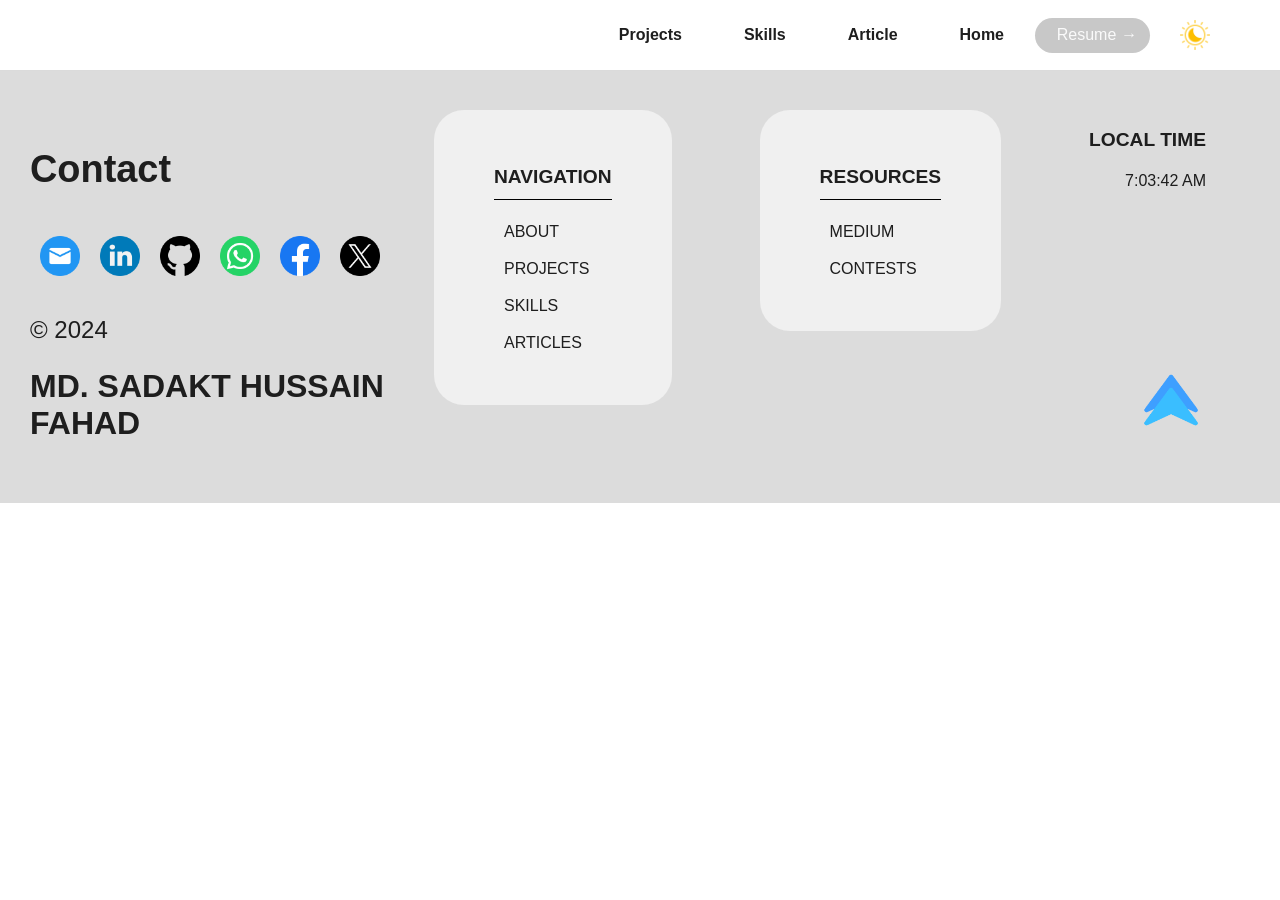
==== commit a3ed5909: "See ORIGIN_COMMIT from refs/heads/master" ====
--- a/index.html
+++ b/index.html
@@ -6,7 +6,7 @@
   <link rel="icon" type="image/svg+xml" href="/logo.png" />
   <meta name="viewport" content="width=device-width, initial-scale=1.0" />
   <title>Fahad's - Porfolio</title>
-  <script type="module" crossorigin src="/assets/index-xSCMRrI9.js"></script>
+  <script type="module" crossorigin src="/assets/index-DmYTPKrR.js"></script>
   <link rel="modulepreload" crossorigin href="/assets/fast-deep-equal-8H8SH489.js">
   <link rel="modulepreload" crossorigin href="/assets/react-BT0UaAji.js">
   <link rel="modulepreload" crossorigin href="/assets/scheduler-CzFDRTuY.js">
@@ -18,7 +18,7 @@
   <link rel="modulepreload" crossorigin href="/assets/rfdc-C3E4_Cus.js">
   <link rel="modulepreload" crossorigin href="/assets/react-lottie-player-BxNKn_E9.js">
   <link rel="modulepreload" crossorigin href="/assets/react-ga4-BIaZIaWT.js">
-  <link rel="stylesheet" crossorigin href="/assets/index-BkG_xgON.css">
+  <link rel="stylesheet" crossorigin href="/assets/index-CCqUjnGs.css">
 </head>
 
 <body>
--- a/assets/index-CCqUjnGs.css
+++ b/assets/index-CCqUjnGs.css
@@ -0,0 +1 @@
+@import"https://fonts.googleapis.com/css?family=Alice:700|Alice:400";.about-root{position:relative;background-color:var(--primary-container);padding-inline:100px}.about-row{display:flex;flex-direction:row;color:var(--on-background);min-height:90vh}@media (max-width: 768px){.about-row{flex-direction:column-reverse}}.left-item{padding-inline-end:50px;flex-direction:column;display:flex;justify-content:center}.left-item h2{font-size:18pt;font-weight:500;line-height:10px}.left-item h3{font-size:22pt;font-weight:600}.left-item h4{font-size:16pt;line-height:2.2rem;font-weight:lighter}.connect-box{display:flex;flex-direction:column;border-radius:15px;box-shadow:0 .1px 1px var(--shadow);color:var(--on-background);width:fit-content;margin-top:30px;padding-inline:20px}.export-title{font-size:14pt;padding-top:15px;padding-left:15px;font-weight:600}.right-item{width:380px;align-self:center}.contact_items{display:inline-block;display:flex}.content{background-color:var(--primary-container);display:flex;flex-direction:column;align-items:center;padding-inline:100px;color:var(--on-background);padding-block-end:100px}.item_root{position:relative;display:grid;margin-inline-start:60px}.item_root:after{content:"";position:absolute;display:flex;top:0;left:-59px;height:calc(100% + 30px);border-left:3px solid var(--tertiary)}.item_invidual{margin-top:36px;padding:30px;position:relative;border:1px solid var(--outline);background-color:var(--primary-container);border-radius:10px;width:100%}.item_invidual:after{position:absolute;content:"";width:20px;height:20px;background-color:var(--outline);top:50%;transform:translateY(-50%);left:-70px;border:2px solid var(--primary);border-radius:999px;z-index:+1}.current_job_title{margin-inline-start:15px;font-size:26px;font-weight:700}.image-container{width:30px;height:30px}.job-link{width:20px;height:20px;display:flex;align-items:end}.date{font-size:22px;margin-inline-start:10px}.date_current_job_title{display:flex;flex-direction:row;vertical-align:middle;align-items:center}.title-with-link{display:flex;flex-direction:row;align-items:center;justify-content:space-between}.company{font-size:24px;margin-inline-start:10px;font-weight:700}.description{margin-top:20px;font-size:16px;line-height:1.5em}.skills{margin-top:20px}.skill-item{border:1px solid var(--surface-container-high);color:var(--on-background);background-color:var(--surface-container-high);border-radius:12px;padding:10px;margin-inline:5px;margin-top:10px;font-size:medium}.content-edu{background-color:var(--primary-container);padding-inline:100px;position:relative;display:flex;flex-direction:column;color:var(--on-background);padding-block-end:100px}.item_root-edu{display:inline-block;position:relative;flex-grow:1;margin-inline:10px;padding:20px;border:1px solid var(--outline);background-color:var(--primary-container);border-radius:10px}.root-ul{display:flex;justify-content:space-around}.degree-title{margin-top:15px;font-size:26px;font-weight:700}@media (max-width: 768px){.root-ul{flex-direction:column-reverse}}.date-edu{margin-block:10px;font-size:20px}.inistitute{font-size:22px;font-weight:700;margin-bottom:15px}.project-root{display:grid;grid-template-columns:repeat(auto-fit,minmax(400px,1fr));gap:1rem 1rem}.item-root{padding:30px;border:2px solid var(--primary);border-radius:10px}.item-root:hover{background-color:var(--surface-container-high)}.title-root{display:flex;color:var(--on-background);flex-direction:column;padding-inline:100px;padding-bottom:30px}.flexDiv{display:flex;margin:0;flex-direction:row;justify-content:space-between}.img-desc{cursor:pointer;height:30px;width:30px;margin-right:10px}.title-root{background-color:var(--primary-container);display:flex;color:var(--on-background);flex-direction:column;padding-inline:100px;padding-bottom:100px}.item-indiv{display:flex;flex-direction:row;padding-block:10px;align-items:center;justify-content:space-between;cursor:pointer}.line{height:1px;width:100%;border-bottom:1px solid var(--primary)}.skils-root{background-color:var(--primary-container);display:flex;flex-direction:column;color:var(--on-background);padding-inline:100px;padding-block:90px}.skill-item-container{border-radius:15px;padding:12px;background-color:var(--surface-container-high);color:var(--on-background);display:flex;align-items:center;justify-content:center}.skill-root{display:grid;grid-template-columns:repeat(auto-fit,minmax(180px,1fr));gap:1rem 1rem}.header{position:sticky;top:0;background-color:var(--primary-container);padding:15px 20px;display:flex;justify-content:space-between;align-items:end;z-index:1;box-shadow:0 .1px .4px var(--shadow)}.img{position:relative;left:25%}.img>img{height:30px;width:30px}.right-box{flex-direction:row;align-items:center;display:flex;padding-inline-end:50px;justify-content:flex-end}.right-box>img{padding-inline-start:30px;height:30px;width:wrap-content;width:30px}.right-box-item{padding-inline:20px;padding-block:10px;margin-inline:10px;cursor:pointer;color:var(--on-background);border-radius:15px;border:1px solid var(--primary-container)}.right-box-item:hover{border:2px solid var(--tertiary);background-color:var(--tertiary);color:var(--background)}.r-corner-card{color:var(--background);border-radius:55px;background:var(--tertiary);padding-inline:40px 25px;padding-block:15px;width:50px;display:flex;justify-content:center;cursor:pointer;align-items:center;height:5px}.about-description>a{background-color:var(--secondary-300)}.r-corner-card:after{content:"→";margin-right:6px;margin-left:5px}body{padding:0;margin:0;font-family:Inter,sans-serif}.light{--primary: rgb(240, 240, 240);--surface-tint: rgb(240, 240, 240);--on-primary: rgb(0, 0, 0);--primary-container: rgb(255, 255, 255);--on-primary-container: rgb(50, 50, 50);--secondary: rgb(220, 220, 220);--on-secondary: rgb(0, 0, 0);--secondary-container: rgb(245, 245, 245);--on-secondary-container: rgb(50, 50, 50);--tertiary: rgb(200, 200, 200);--on-tertiary: rgb(0, 0, 0);--tertiary-container: rgb(230, 230, 230);--on-tertiary-container: rgb(50, 50, 50);--error: rgb(255, 100, 100);--on-error: rgb(255, 255, 255);--error-container: rgb(255, 200, 200);--on-error-container: rgb(100, 0, 0);--background: rgb(250, 250, 250);--on-background: rgb(30, 30, 30);--surface: rgb(250, 250, 250);--on-surface: rgb(30, 30, 30);--surface-variant: rgb(240, 240, 240);--on-surface-variant: rgb(70, 70, 70);--outline: rgb(200, 200, 200);--outline-variant: rgb(220, 220, 220);--shadow: rgb(0, 0, 0);--scrim: rgb(0, 0, 0);--inverse-surface: rgb(50, 50, 50);--inverse-on-surface: rgb(240, 240, 240);--inverse-primary: rgb(220, 220, 220);--primary-fixed: rgb(255, 255, 255);--on-primary-fixed: rgb(50, 50, 50);--primary-fixed-dim: rgb(220, 220, 220);--on-primary-fixed-variant: rgb(70, 70, 70);--secondary-fixed: rgb(245, 245, 245);--on-secondary-fixed: rgb(50, 50, 50);--secondary-fixed-dim: rgb(220, 220, 220);--on-secondary-fixed-variant: rgb(70, 70, 70);--tertiary-fixed: rgb(230, 230, 230);--on-tertiary-fixed: rgb(50, 50, 50);--tertiary-fixed-dim: rgb(210, 210, 210);--on-tertiary-fixed-variant: rgb(70, 70, 70);--surface-dim: rgb(240, 240, 240);--surface-bright: rgb(255, 255, 255);--surface-container-lowest: rgb(255, 255, 255);--surface-container-low: rgb(245, 245, 245);--surface-container: rgb(240, 240, 240);--surface-container-high: rgb(235, 235, 235);--surface-container-highest: rgb(230, 230, 230)}.dark{--primary: rgb(50, 50, 50);--surface-tint: rgb(50, 50, 50);--on-primary: rgb(240, 240, 240);--primary-container: rgb(70, 70, 70);--on-primary-container: rgb(220, 220, 220);--secondary: rgb(70, 70, 70);--on-secondary: rgb(240, 240, 240);--secondary-container: rgb(90, 90, 90);--on-secondary-container: rgb(220, 220, 220);--tertiary: rgb(90, 90, 90);--on-tertiary: rgb(240, 240, 240);--tertiary-container: rgb(110, 110, 110);--on-tertiary-container: rgb(220, 220, 220);--error: rgb(255, 100, 100);--on-error: rgb(255, 255, 255);--error-container: rgb(150, 0, 0);--on-error-container: rgb(255, 200, 200);--background: rgb(30, 30, 30);--on-background: rgb(220, 220, 220);--surface: rgb(30, 30, 30);--on-surface: rgb(220, 220, 220);--surface-variant: rgb(50, 50, 50);--on-surface-variant: rgb(200, 200, 200);--outline: rgb(100, 100, 100);--outline-variant: rgb(50, 50, 50);--shadow: rgb(0, 0, 0);--scrim: rgb(0, 0, 0);--inverse-surface: rgb(220, 220, 220);--inverse-on-surface: rgb(50, 50, 50);--inverse-primary: rgb(70, 70, 70);--primary-fixed: rgb(220, 220, 220);--on-primary-fixed: rgb(50, 50, 50);--primary-fixed-dim: rgb(200, 200, 200);--on-primary-fixed-variant: rgb(70, 70, 70);--secondary-fixed: rgb(220, 220, 220);--on-secondary-fixed: rgb(50, 50, 50);--secondary-fixed-dim: rgb(200, 200, 200);--on-secondary-fixed-variant: rgb(70, 70, 70);--tertiary-fixed: rgb(200, 200, 200);--on-tertiary-fixed: rgb(50, 50, 50);--tertiary-fixed-dim: rgb(180, 180, 180);--on-tertiary-fixed-variant: rgb(70, 70, 70);--surface-dim: rgb(30, 30, 30);--surface-bright: rgb(60, 60, 60);--surface-container-lowest: rgb(20, 20, 20);--surface-container-low: rgb(40, 40, 40);--surface-container: rgb(50, 50, 50);--surface-container-high: rgb(60, 60, 60);--surface-container-highest: rgb(70, 70, 70)}html{font-size:100%}h1{font-size:4.21rem}h2{font-size:3.158rem}h3{font-size:2.369rem}h4{font-size:1.777rem}h5{font-size:1.333rem}small{font-size:.75rem}.center-image{display:flex;justify-content:center;align-items:center;height:100vh;background-color:var(--primary-container)}.container{display:flex;color:var(--on-background);background-color:var(--secondary);align-items:flex-start;flex-direction:row;justify-content:space-evenly;padding-block:40px}@media (max-width: 768px){.container{flex-direction:column-reverse}.right-cont{flex-direction:column}}.navigation,.resources{padding-block:30px;padding-inline:60px;margin-bottom:30px;background-color:var(--primary);border-radius:30px;height:fit-content}.line{height:1px;width:100%;border-bottom:1px solid var(--on-tertiary)}.left-cont{margin-left:30px}.right-cont{display:flex;justify-content:center;margin-right:30px;justify-content:space-around;width:100%}.foot-last{flex-direction:column;align-items:end;justify-content:space-between;display:flex}h4{margin-bottom:10px;font-size:1.2em}ul{list-style:none;padding:0}li{margin-bottom:5px}.footer{display:flex;justify-content:space-around}.hyperlink-item{color:var(--on-background);border-radius:15px;padding-inline:10px;padding-block:7px;width:100%;cursor:pointer}.hyperlink-item:hover{background-color:var(--background)}.copyright{flex-direction:column;align-items:flex-start}.copyright p{font-size:1.5em}.copyright h1{font-size:2em}.local-time{display:flex;flex-direction:column;align-items:flex-end}.local-time h3{margin-bottom:5px;font-size:1.2em}.go-top{display:flex;align-items:center}.go-top img{background:transparent;border:none;cursor:pointer;width:70px}.go-top svg{width:30px;height:30px}
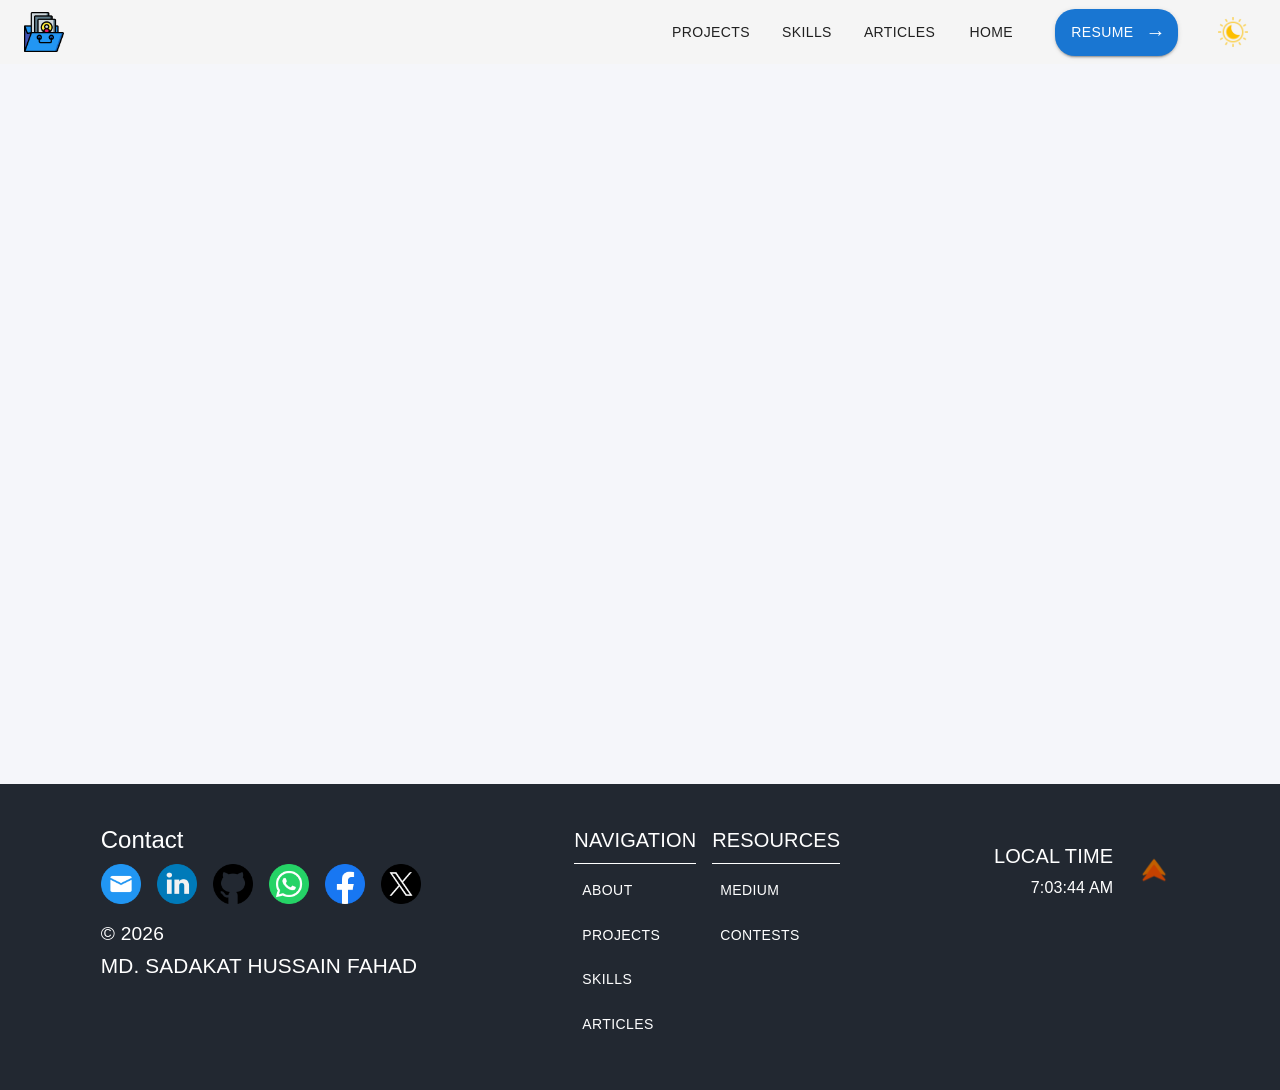
==== commit 76d438e9: "Deployed from 752f2a7d87f1fd6de88e0a0aff5db3e306c923c5" ====
--- a/index.html
+++ b/index.html
@@ -6,19 +6,27 @@
   <link rel="icon" type="image/svg+xml" href="/logo.png" />
   <meta name="viewport" content="width=device-width, initial-scale=1.0" />
   <title>Fahad's - Porfolio</title>
-  <script type="module" crossorigin src="/assets/index-DmYTPKrR.js"></script>
+  <script type="module" crossorigin src="/assets/index-_BP2XOnr.js"></script>
   <link rel="modulepreload" crossorigin href="/assets/fast-deep-equal-8H8SH489.js">
-  <link rel="modulepreload" crossorigin href="/assets/react-BT0UaAji.js">
-  <link rel="modulepreload" crossorigin href="/assets/scheduler-CzFDRTuY.js">
-  <link rel="modulepreload" crossorigin href="/assets/react-dom-Yg15CTa3.js">
-  <link rel="modulepreload" crossorigin href="/assets/@remix-run-C0MJ9PeH.js">
-  <link rel="modulepreload" crossorigin href="/assets/react-router-BFC3skHm.js">
-  <link rel="modulepreload" crossorigin href="/assets/react-router-dom-lCxBKAkJ.js">
-  <link rel="modulepreload" crossorigin href="/assets/lottie-web-DcUv27x8.js">
+  <link rel="modulepreload" crossorigin href="/assets/react-LYtOCJ4X.js">
+  <link rel="modulepreload" crossorigin href="/assets/scheduler-DYLXRpC5.js">
+  <link rel="modulepreload" crossorigin href="/assets/react-dom-ch_Eko9w.js">
+  <link rel="modulepreload" crossorigin href="/assets/@remix-run-Ci2Y9YYq.js">
+  <link rel="modulepreload" crossorigin href="/assets/react-router-9qLQE8ou.js">
+  <link rel="modulepreload" crossorigin href="/assets/react-router-dom--sYM98Pu.js">
+  <link rel="modulepreload" crossorigin href="/assets/lottie-web-CSGY3X6A.js">
   <link rel="modulepreload" crossorigin href="/assets/rfdc-C3E4_Cus.js">
-  <link rel="modulepreload" crossorigin href="/assets/react-lottie-player-BxNKn_E9.js">
-  <link rel="modulepreload" crossorigin href="/assets/react-ga4-BIaZIaWT.js">
-  <link rel="stylesheet" crossorigin href="/assets/index-CCqUjnGs.css">
+  <link rel="modulepreload" crossorigin href="/assets/react-lottie-player-CRpqi5GV.js">
+  <link rel="modulepreload" crossorigin href="/assets/hoist-non-react-statics-DQogQWOa.js">
+  <link rel="modulepreload" crossorigin href="/assets/@babel-B4YMtfbM.js">
+  <link rel="modulepreload" crossorigin href="/assets/stylis-DDa9OTMq.js">
+  <link rel="modulepreload" crossorigin href="/assets/@emotion-Dx4N_Wrb.js">
+  <link rel="modulepreload" crossorigin href="/assets/clsx-B-dksMZM.js">
+  <link rel="modulepreload" crossorigin href="/assets/react-transition-group-CfopQTJ5.js">
+  <link rel="modulepreload" crossorigin href="/assets/react-is-BYrSoCLP.js">
+  <link rel="modulepreload" crossorigin href="/assets/@mui-CVd-ML_5.js">
+  <link rel="modulepreload" crossorigin href="/assets/react-ga4-BvyhMcTg.js">
+  <link rel="stylesheet" crossorigin href="/assets/index-8LBeYtSe.css">
 </head>
 
 <body>
--- a/assets/index-8LBeYtSe.css
+++ b/assets/index-8LBeYtSe.css
@@ -0,0 +1 @@
+html,body{margin:0;padding:0;box-sizing:border-box}*{box-sizing:border-box;margin:0;padding:0}
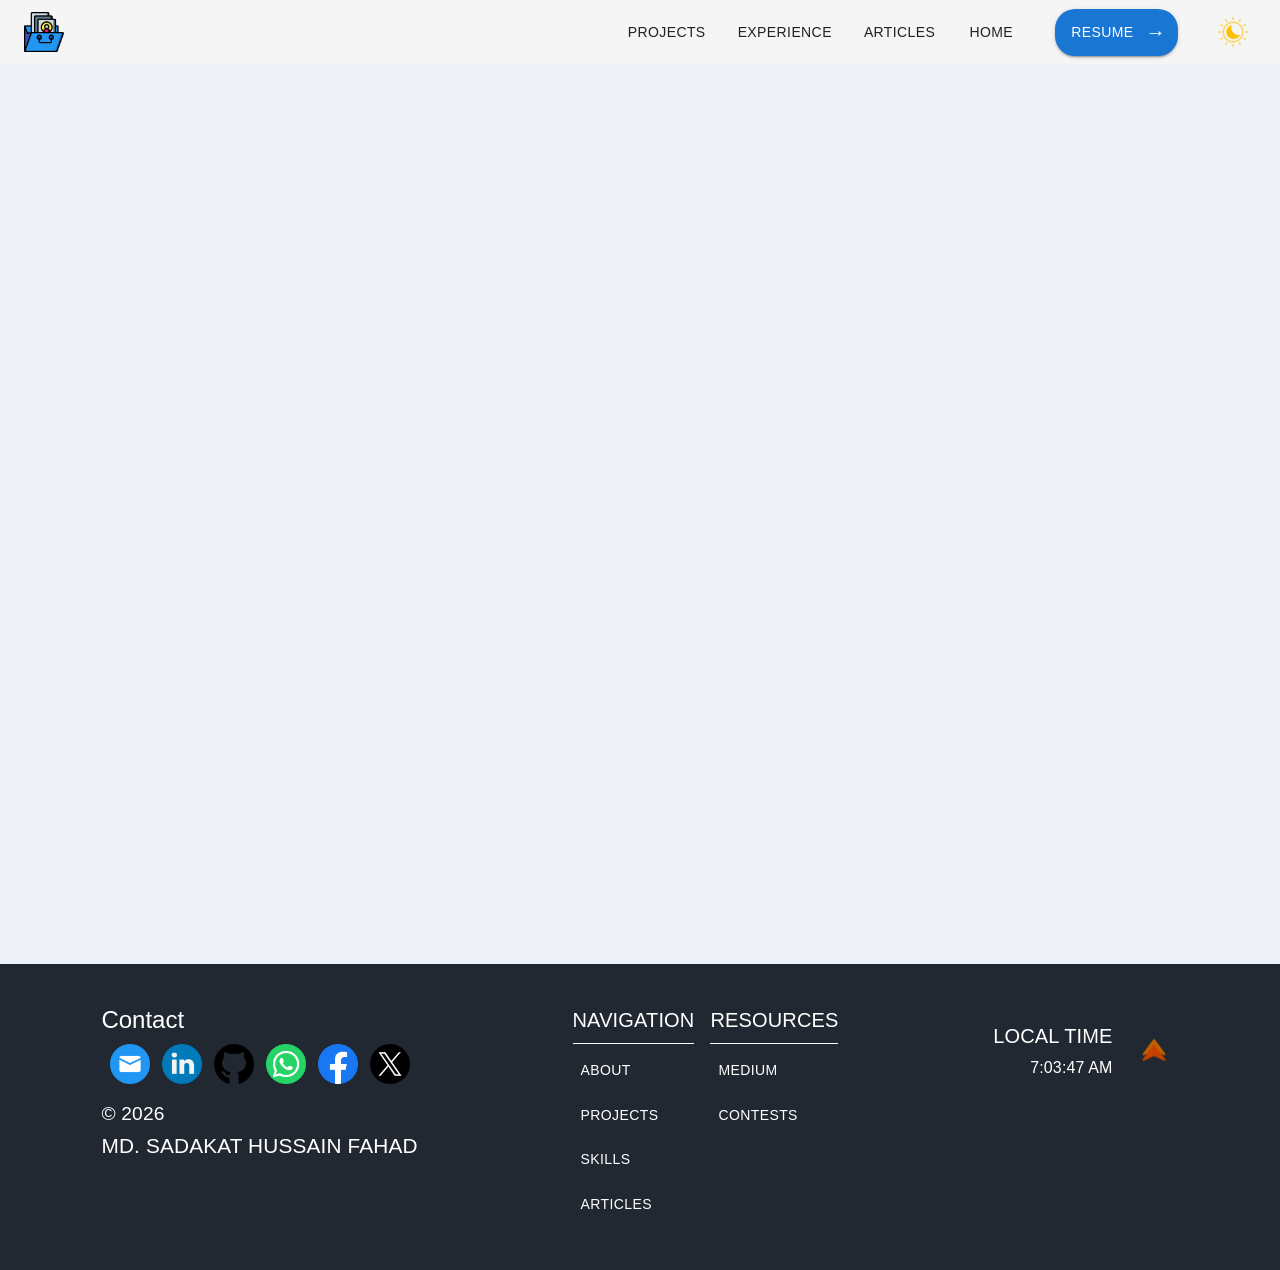
==== commit abfcbf31: "Deployed from ef4622264811c444099b48c5e48f69ffc8074966" ====
--- a/index.html
+++ b/index.html
@@ -6,7 +6,7 @@
   <link rel="icon" type="image/svg+xml" href="/logo.png" />
   <meta name="viewport" content="width=device-width, initial-scale=1.0" />
   <title>Fahad's - Porfolio</title>
-  <script type="module" crossorigin src="/assets/index-_BP2XOnr.js"></script>
+  <script type="module" crossorigin src="/assets/index-CHXQgpPo.js"></script>
   <link rel="modulepreload" crossorigin href="/assets/fast-deep-equal-8H8SH489.js">
   <link rel="modulepreload" crossorigin href="/assets/react-LYtOCJ4X.js">
   <link rel="modulepreload" crossorigin href="/assets/scheduler-DYLXRpC5.js">
@@ -18,15 +18,22 @@
   <link rel="modulepreload" crossorigin href="/assets/rfdc-C3E4_Cus.js">
   <link rel="modulepreload" crossorigin href="/assets/react-lottie-player-CRpqi5GV.js">
   <link rel="modulepreload" crossorigin href="/assets/hoist-non-react-statics-DQogQWOa.js">
-  <link rel="modulepreload" crossorigin href="/assets/@babel-B4YMtfbM.js">
+  <link rel="modulepreload" crossorigin href="/assets/@babel-DViIAMTx.js">
   <link rel="modulepreload" crossorigin href="/assets/stylis-DDa9OTMq.js">
-  <link rel="modulepreload" crossorigin href="/assets/@emotion-Dx4N_Wrb.js">
+  <link rel="modulepreload" crossorigin href="/assets/@emotion-BdaiDKY4.js">
   <link rel="modulepreload" crossorigin href="/assets/clsx-B-dksMZM.js">
-  <link rel="modulepreload" crossorigin href="/assets/react-transition-group-CfopQTJ5.js">
+  <link rel="modulepreload" crossorigin href="/assets/react-transition-group-DkApn1yN.js">
   <link rel="modulepreload" crossorigin href="/assets/react-is-BYrSoCLP.js">
-  <link rel="modulepreload" crossorigin href="/assets/@mui-CVd-ML_5.js">
+  <link rel="modulepreload" crossorigin href="/assets/@mui-DMrgzdD6.js">
   <link rel="modulepreload" crossorigin href="/assets/react-ga4-BvyhMcTg.js">
-  <link rel="stylesheet" crossorigin href="/assets/index-8LBeYtSe.css">
+  <link rel="modulepreload" crossorigin href="/assets/@lezer-yCJYjc9Q.js">
+  <link rel="modulepreload" crossorigin href="/assets/crelt-C8TCjufn.js">
+  <link rel="modulepreload" crossorigin href="/assets/@marijn-DXwl3gUT.js">
+  <link rel="modulepreload" crossorigin href="/assets/style-mod-Bc2inJdb.js">
+  <link rel="modulepreload" crossorigin href="/assets/w3c-keyname-Vcq4gwWv.js">
+  <link rel="modulepreload" crossorigin href="/assets/@codemirror-Bua7-PAM.js">
+  <link rel="modulepreload" crossorigin href="/assets/@uiw-w69monrK.js">
+  <link rel="stylesheet" crossorigin href="/assets/index-BzdCT8Co.css">
 </head>
 
 <body>
--- a/assets/index-BzdCT8Co.css
+++ b/assets/index-BzdCT8Co.css
@@ -0,0 +1 @@
+html,body{margin:0;padding:0;box-sizing:border-box;font-family:Inter,-apple-system,BlinkMacSystemFont,Segoe UI,Roboto,Oxygen,Ubuntu,Cantarell,Fira Sans,Droid Sans,Helvetica Neue,sans-serif;-webkit-font-smoothing:antialiased;-moz-osx-font-smoothing:grayscale;scroll-behavior:smooth}*{box-sizing:border-box;margin:0;padding:0}::-webkit-scrollbar{width:8px}html.light ::-webkit-scrollbar-track{background:#667eea1a;border-radius:4px}html.light ::-webkit-scrollbar-thumb{background:linear-gradient(45deg,#667eeacc,#ff6b6bcc);border-radius:10px;transition:background .3s ease}html.light ::-webkit-scrollbar-thumb:hover{background:linear-gradient(45deg,#667eea,#ff6b6b)}html.dark ::-webkit-scrollbar-track{background:#7877c61a;border-radius:4px}html.dark ::-webkit-scrollbar-thumb{background:linear-gradient(45deg,#7877c6cc,#ff6b6bcc);border-radius:10px;transition:background .3s ease}html.dark ::-webkit-scrollbar-thumb:hover{background:linear-gradient(45deg,#7877c6,#ff6b6b)}*{transition:color .3s ease,background-color .3s ease,border-color .3s ease,transform .3s ease}body{opacity:1;animation:fadeInBody .5s ease-in}@keyframes fadeInBody{0%{opacity:0}to{opacity:1}}
